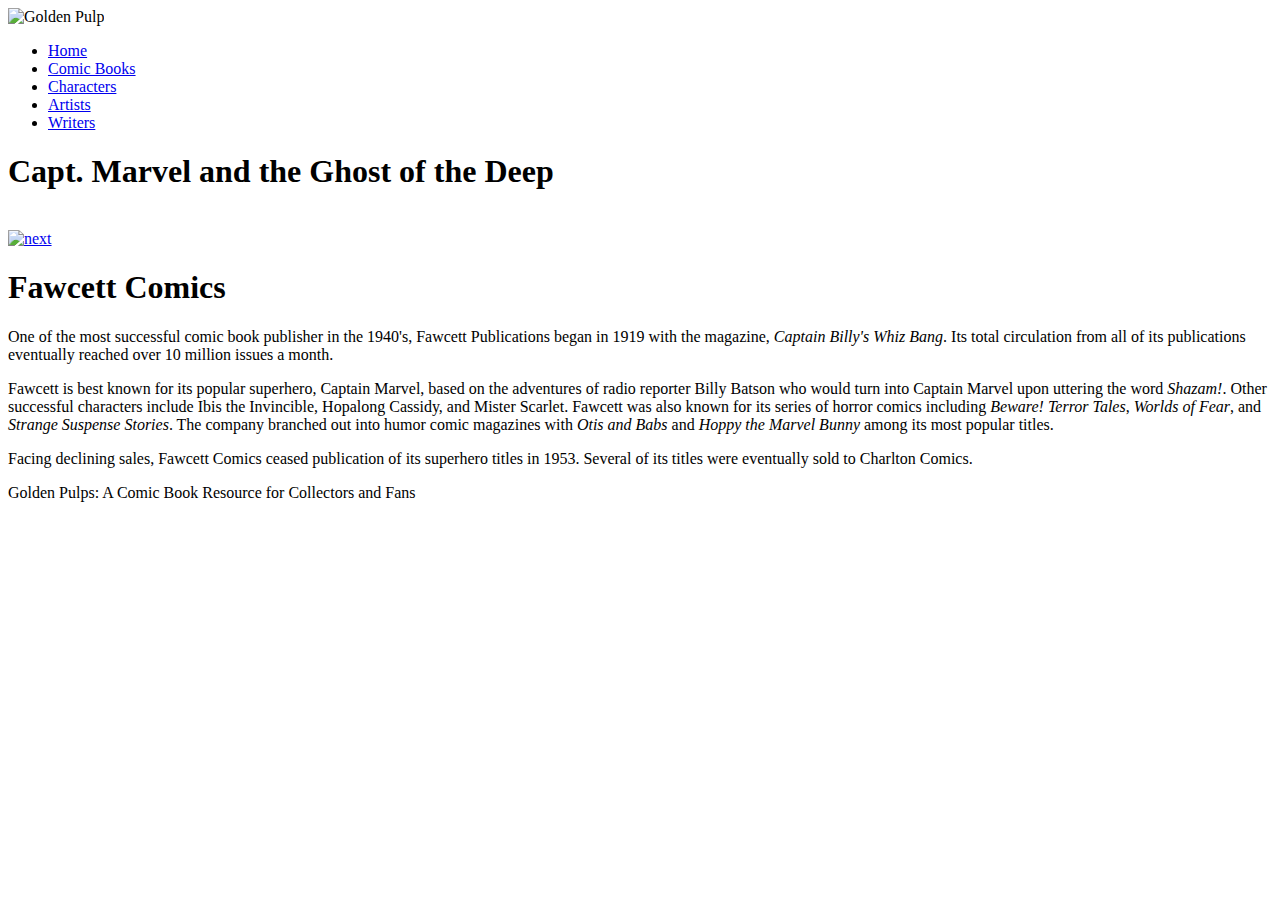
==== index.html @ f6c41666 "Began Project 1" ====
<!DOCTYPE html>
<html>

<head>
      <!--
          New Perspectives on HTML5 and CSS3, 7th Edition
          Tutorial 5
          Case Problem 1
          
          Ghost of the Deep Cover Page
          Author: Emmanuel Cortes Castaneda
          Date: 11.28.18  
      
          Filename: gp_cover.html
         -->

      <title>Ghost of the Deep Cover Page</title>
      <meta charset="utf-8" />
      <meta name="viewport" content="width=device-width, initial-scale=1.0" />
      <link rel="stylesheet" href="gp_reset.css" media="all" />
      <link rel="stylesheet" href="gp_layout.css" media="screen" />
      <link rel="stylesheet" href="gp_print.css" media="print" />


</head>

<body>
      <header>
            <img src="gp_logo.png" alt="Golden Pulp" />
      </header>
      <nav class="horizontal">
            <ul>
                  <li><a href="#">Home</a></li>
                  <li><a href="#">Comic Books</a></li>
                  <li><a href="#">Characters</a></li>
                  <li><a href="#">Artists</a></li>
                  <li><a href="#">Writers</a></li>
            </ul>
      </nav>

      <section id="sheet">
            <h1>Capt. Marvel and the Ghost of the Deep</h1>
            <img src="gp_panel01.png" class="panel size1" alt="" />
            <footer>
                  <a href="gp_page1.html"><img src="gp_next.png" alt="next" /></a>
            </footer>
      </section>

      <article>
            <h1>Fawcett Comics</h1>
            <p>One of the most successful comic book publisher in the 1940's, Fawcett Publications
                  began in 1919 with the magazine, <cite>Captain Billy's Whiz Bang</cite>. Its total
                  circulation from all of its publications eventually reached over 10 million issues
                  a month.</p>
            <p>Fawcett is best known for its popular superhero, Captain Marvel, based on the
                  adventures of radio reporter Billy Batson who would turn into Captain Marvel
                  upon uttering the word <em>Shazam!</em>. Other successful characters include
                  Ibis the Invincible, Hopalong Cassidy, and Mister Scarlet. Fawcett was also known
                  for its series of horror comics including <cite>Beware! Terror Tales</cite>,
                  <cite>Worlds of Fear</cite>, and <cite>Strange Suspense Stories</cite>. The
                  company branched out into humor comic magazines with <cite>Otis and Babs</cite>
                  and <cite>Hoppy the Marvel Bunny</cite> among its most popular titles.</p>
            <p>Facing declining sales, Fawcett Comics ceased publication of its superhero
                  titles in 1953. Several of its titles were eventually sold to Charlton
                  Comics.</p>
      </article>

      <footer>
            Golden Pulps: A Comic Book Resource for Collectors and Fans
      </footer>

</body>

</html>
---- gp_layout.css ----
@charset "utf-8";

/*
   New Perspectives on HTML5 and CSS3, 7th Edition
   Tutorial 5
   Case Problem 1
   
   Author: Emmanuel Cortes Castaneda
   Date: 11.28.18  
   
   Filename: gp_layout.css

   This file contains the layout styles and media
   queries used with sample pages from the Golden
   Pulps website.

*/


/* Import Basic Design Styles Used on All Screens */

@import url("gp_designs.css");

/* Flex Layout Styles */





/* ============================================
	Mobile Devices: 0 - 480 pixels
   ============================================
*/




/* ===================================================
	Tablet and Desktop Devices: Greater than 480 pixels
   ===================================================
*/
---- gp_print.css ----
@charset "utf-8";
/*
   New Perspectives on HTML5 and CSS3, 7th Edition
   Tutorial 5
   Case Problem 1
   
   Author: Emmanuel Cortes Castaneda
   Date: 11.28.18
   
   Filename: gp_print.css

   This file contains the printer styles used with the sample
   comic book pages from Golden Pulps.

*/



/* Hidden Objects */







/* Comic Book Sheet Styles */
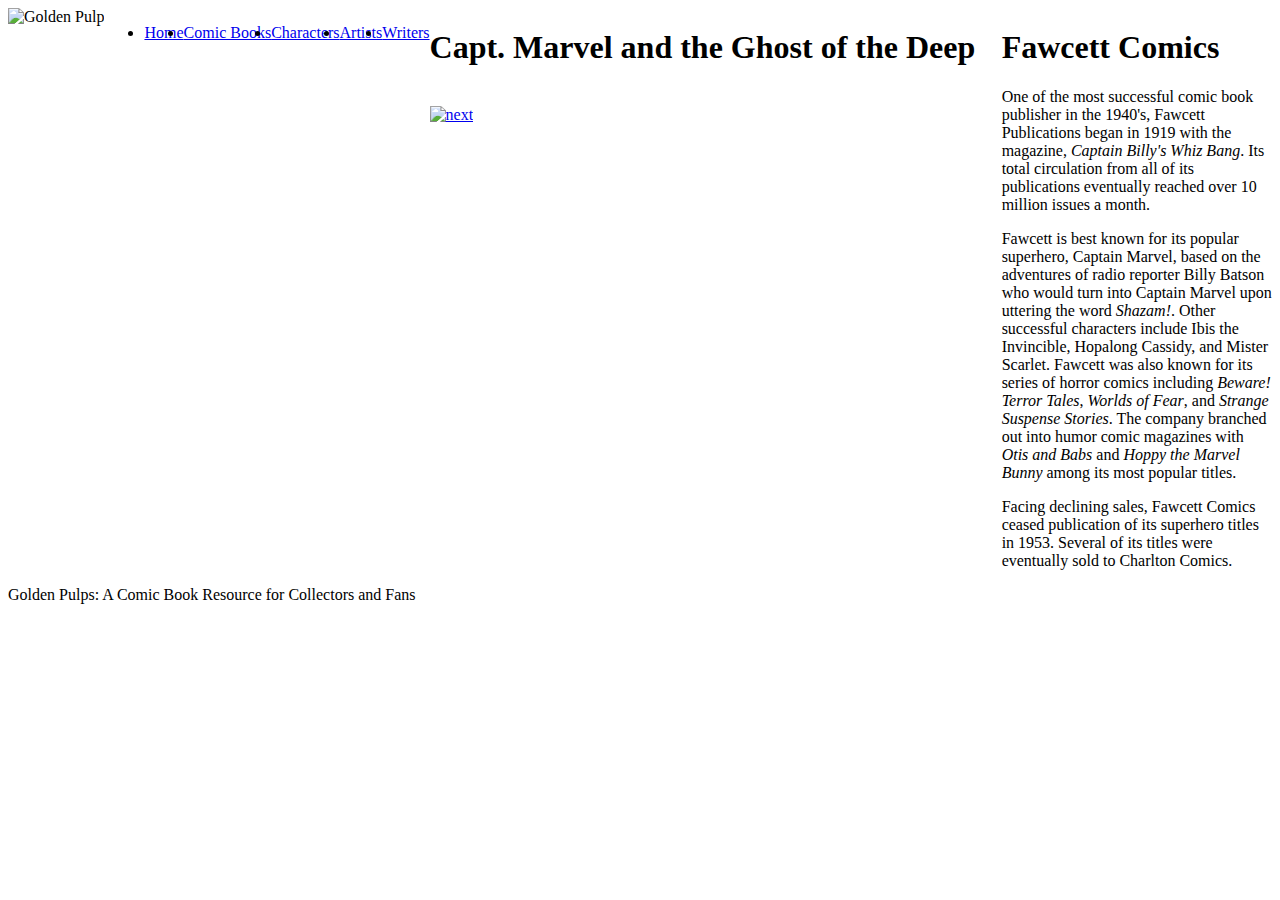
==== commit e6117788: "Final Commit" ====
--- a/index.html
+++ b/index.html
@@ -11,7 +11,7 @@
           Author: Emmanuel Cortes Castaneda
           Date: 11.28.18  
       
-          Filename: gp_cover.html
+          Filename: index.html
          -->
 
       <title>Ghost of the Deep Cover Page</title>
--- a/gp_layout.css
+++ b/gp_layout.css
@@ -22,20 +22,74 @@
 @import url("gp_designs.css");
 
 /* Flex Layout Styles */
+/* The body is displayed as a flexbox and is also given the webkit extension for support to browsers that don't support the flexbox rule. The section element with the id of sheet is given a flex grow shrink rate as well as the article element.  */
+body {
+    display: -webkit-inline-flex;
+    display: flex;
 
+    -webkit-flex-flow: row wrap;
+    flex: row wrap;
+}
 
+section#sheet {
+    flex: 3 1 301px;
+}
 
-
+article {
+    flex: 1 3 180px;
+}
 
 /* ============================================
 	Mobile Devices: 0 - 480 pixels
    ============================================
 */
+/* While the page is being displayed on a mobile device, all images with the panel class are set to 100% width the navigation menu given an order of 99 to be displayed at the bottom of the page but the footer was given an order value of 100 to be placed at the very bottom. */
+@media only screen and (max-width: 480px) {
+    img.panel {
+        width: 100%;
+    }
 
+    nav.horizontal {
+        order: 99;
+    }
 
-
+    body>footer {
+        order: 100;
+    }
+}
 
 /* ===================================================
 	Tablet and Desktop Devices: Greater than 480 pixels
    ===================================================
-*/+*/
+/* When the page is being displayed on a tablet or desktop the navigation menu is displayed horizontal while being displayed as a flexbox with the webkit flex flow to support other browsers. Images with different size classes are set to different widths depending what class they are. */
+@media only screen and (min-width: 481px) {
+    nav.horizontal ul {
+        display: inline-flex;
+        display: flex;
+
+        -webkit-flex-flow: row nowrap;
+        flex-flow: row nowrap;
+        height: 40px;
+    }
+
+    ul li {
+        flex: 1 1 auto;
+    }
+
+    img.size1 {
+        width: 100%
+    }
+
+    img.size2 {
+        width: 60%;
+    }
+
+    img.size3 {
+        width: 40%;
+    }
+
+    img.size4 {
+        width: 30%;
+    }
+}--- a/gp_print.css
+++ b/gp_print.css
@@ -15,13 +15,33 @@
 */
 
 
+/* Hidden Objects */
+/* All elements listed within this small list will not be displayed while trying to print out this website and is only showed when the print screen is shown in the browser */
+nav,
+footer,
+article {
+    display: none;
+}
 
-/* Hidden Objects */
+/* Comic Book Sheet Styles */
+/* While printing the section element is being centered while all of the other images going down from size 1=4 are given their own amount of width to take up the amount of the paper. */
+section#sheet {
+    width: 6in;
+    margin: 0 auto;
+}
 
+img.size1 {
+    width: 5in;
+}
 
+img.size2 {
+    width: 3in;
+}
 
+img.size3 {
+    width: 2in;
+}
 
-
-
-
-/* Comic Book Sheet Styles */+img.size4 {
+    width: 1.5in;
+}